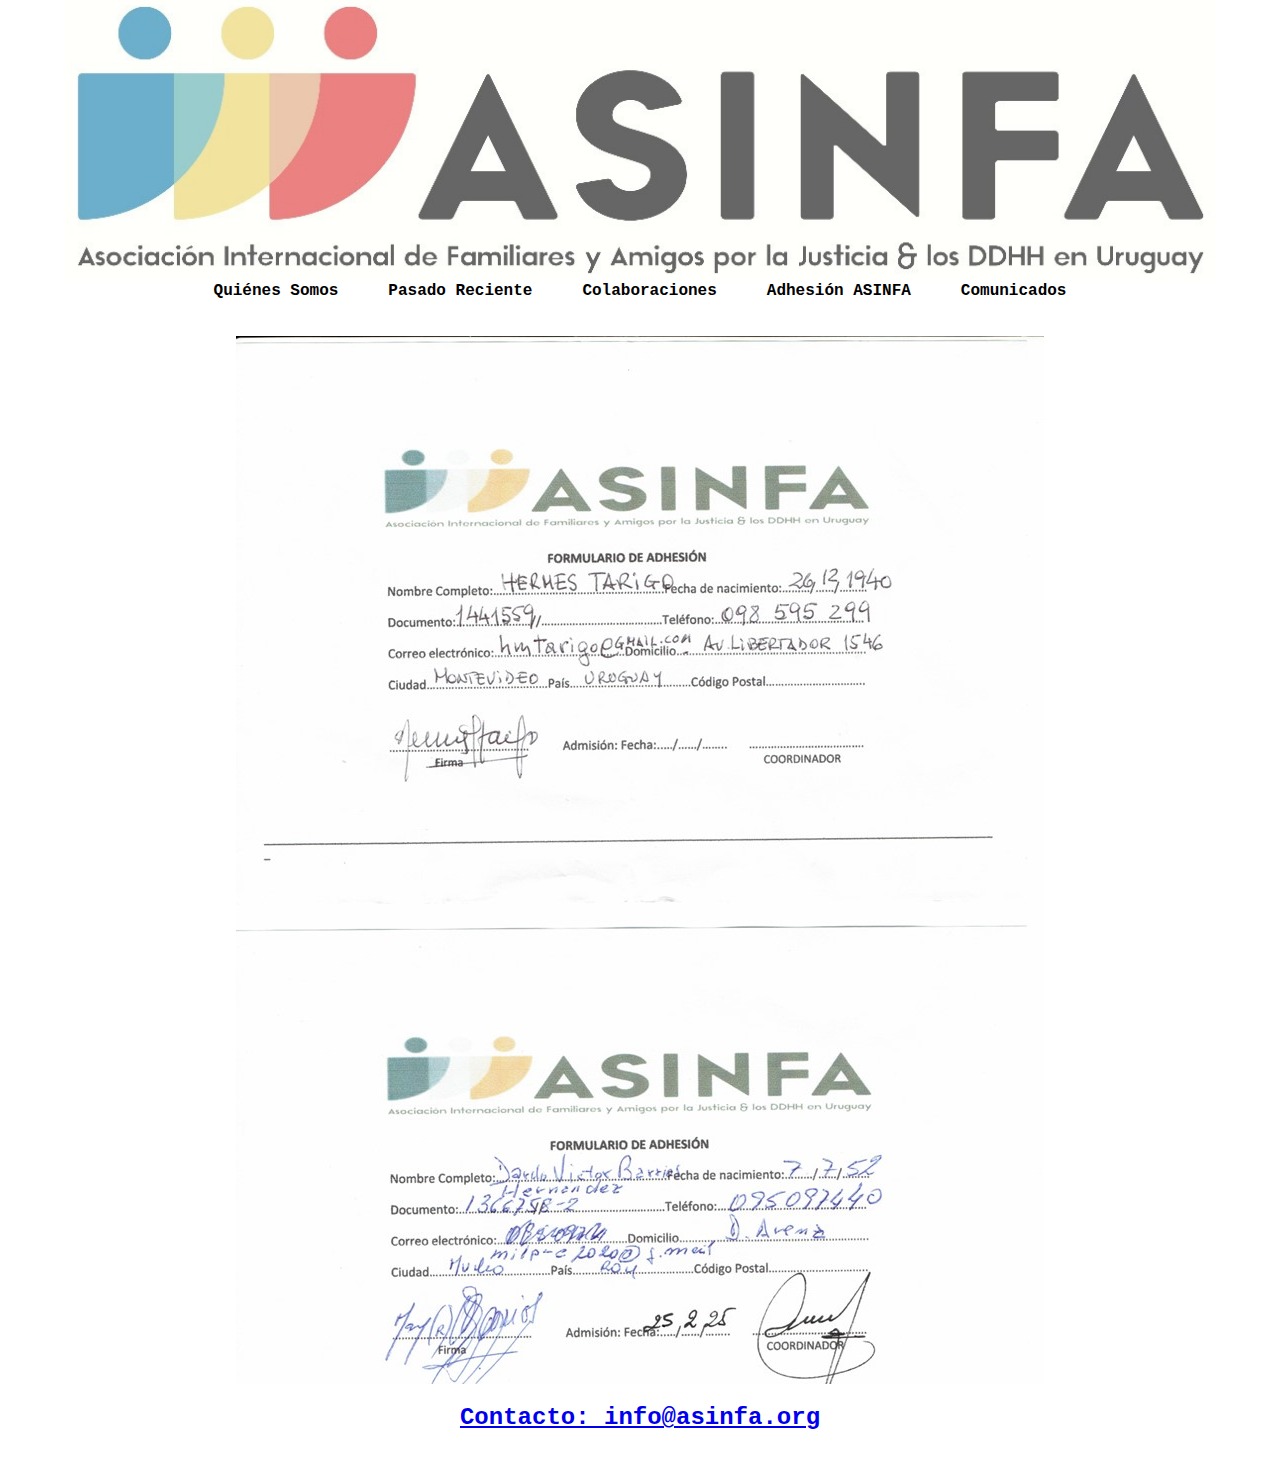
==== adhesion.html @ 7b592adf "Add files via upload" ====
<!DOCTYPE html PUBLIC "-//WAPFORUM//DTD XHTML Mobile 1.0//EN" "http://www.wapforum.org/DTD/xhtml-mobile10.dtd">
<html xmlns="http://www.w3.org/1999/xhtml" xml:lang="es" lang="es">
<head>
    <meta http-equiv="Content-Type" content="text/html; charset=utf-8" />
    <meta name="viewport" content="width=device-width, initial-scale=1.0" />
    <title>ASINFA - Asociación Internacional</title>
    <link rel="stylesheet" href="styles.css" />
    <style type="text/css">
<!--
.Estilo1 {
	font-size: x-large;
	font-weight: bold;
}
a {
	font-family: Consolas, "Andale Mono", "Lucida Console", "Lucida Sans Typewriter", Monaco, "Courier New", monospace;
}
-->
    </style>
<meta http-equiv="Content-Type" content="text/html; charset=utf-8" /></head>
<body>
   <header>
    <div class="container">
        <img src="logo.png" alt="ASINFA Logo" class="logo">
        <nav id="nav-menu">
            <ul>
                <li><a href="index.html">Quiénes Somos</a></li>
                <li><a href="pasado.html">Pasado Reciente</a></li>
                <li><a href="colaboraciones.html">Colaboraciones</a></li>
                <li><a href="adhesion.html">Adhesión ASINFA</a></li>
                <li><a href="Untitled-1.html">Comunicados</a></li>
            </ul>
        </nav>
    </div>
</header>

    <section id="quienes-somos">

<section id="proposito"></section>
<p align="center"><img src="Imagen1.jpg" width="808" height="1048" alt=""/></p>
<section id="proposito"></section>

    <footer>
        <p><a href="mailto:Contacto: info@asinfa.org" class="Estilo1">Contacto: info@asinfa.org</a></p>
    </footer>
</body>
</html>
---- styles.css ----
/* --- Estilos generales --- */
body {
    font-family: Arial, sans-serif;
    margin: 0;
    padding: 0;
}

/* --- Contenedor flexible --- */
.container {
    width: 90%;
    max-width: 1200px;
    margin: 0 auto;
}

/* --- Logo responsivo --- */
.logo {
    width: 100%;  /* Ocupará todo el ancho disponible */
    max-width: 100%; /* Se ajustará al ancho de la pantalla */
    height: auto; /* Mantendrá la proporción */
    display: block; /* Evita espacios innecesarios */
}

/* --- Menú de navegación --- */
nav ul {
    list-style: none;
    padding: 0;
    margin: 0;
    display: flex; /* Usa flexbox para alinear en una línea */
    justify-content: center; /* Centra los elementos */
    flex-wrap: wrap; /* Evita que se rompa en pantallas pequeñas */
}

nav ul li {
    margin: 0 10px; /* Espaciado entre elementos */
}

nav ul li a {
    text-decoration: none;
    color: #000;
    font-weight: bold;
    padding: 10px 15px;
    white-space: nowrap; /* Evita que el texto se divida en dos líneas */
}

/* --- Sección adaptable --- */
#quienes-somos {
    text-align: center;
    padding: 20px;
}

/* --- Media Queries para móviles --- */
@media (max-width: 600px) {
    nav ul {
        flex-wrap: nowrap; /* Intenta mantenerlo en una sola línea */
        overflow-x: auto; /* Agrega desplazamiento horizontal si es necesario */
        white-space: nowrap;
    }

    nav {
        width: 100%;
        overflow: hidden;
    }
}

}
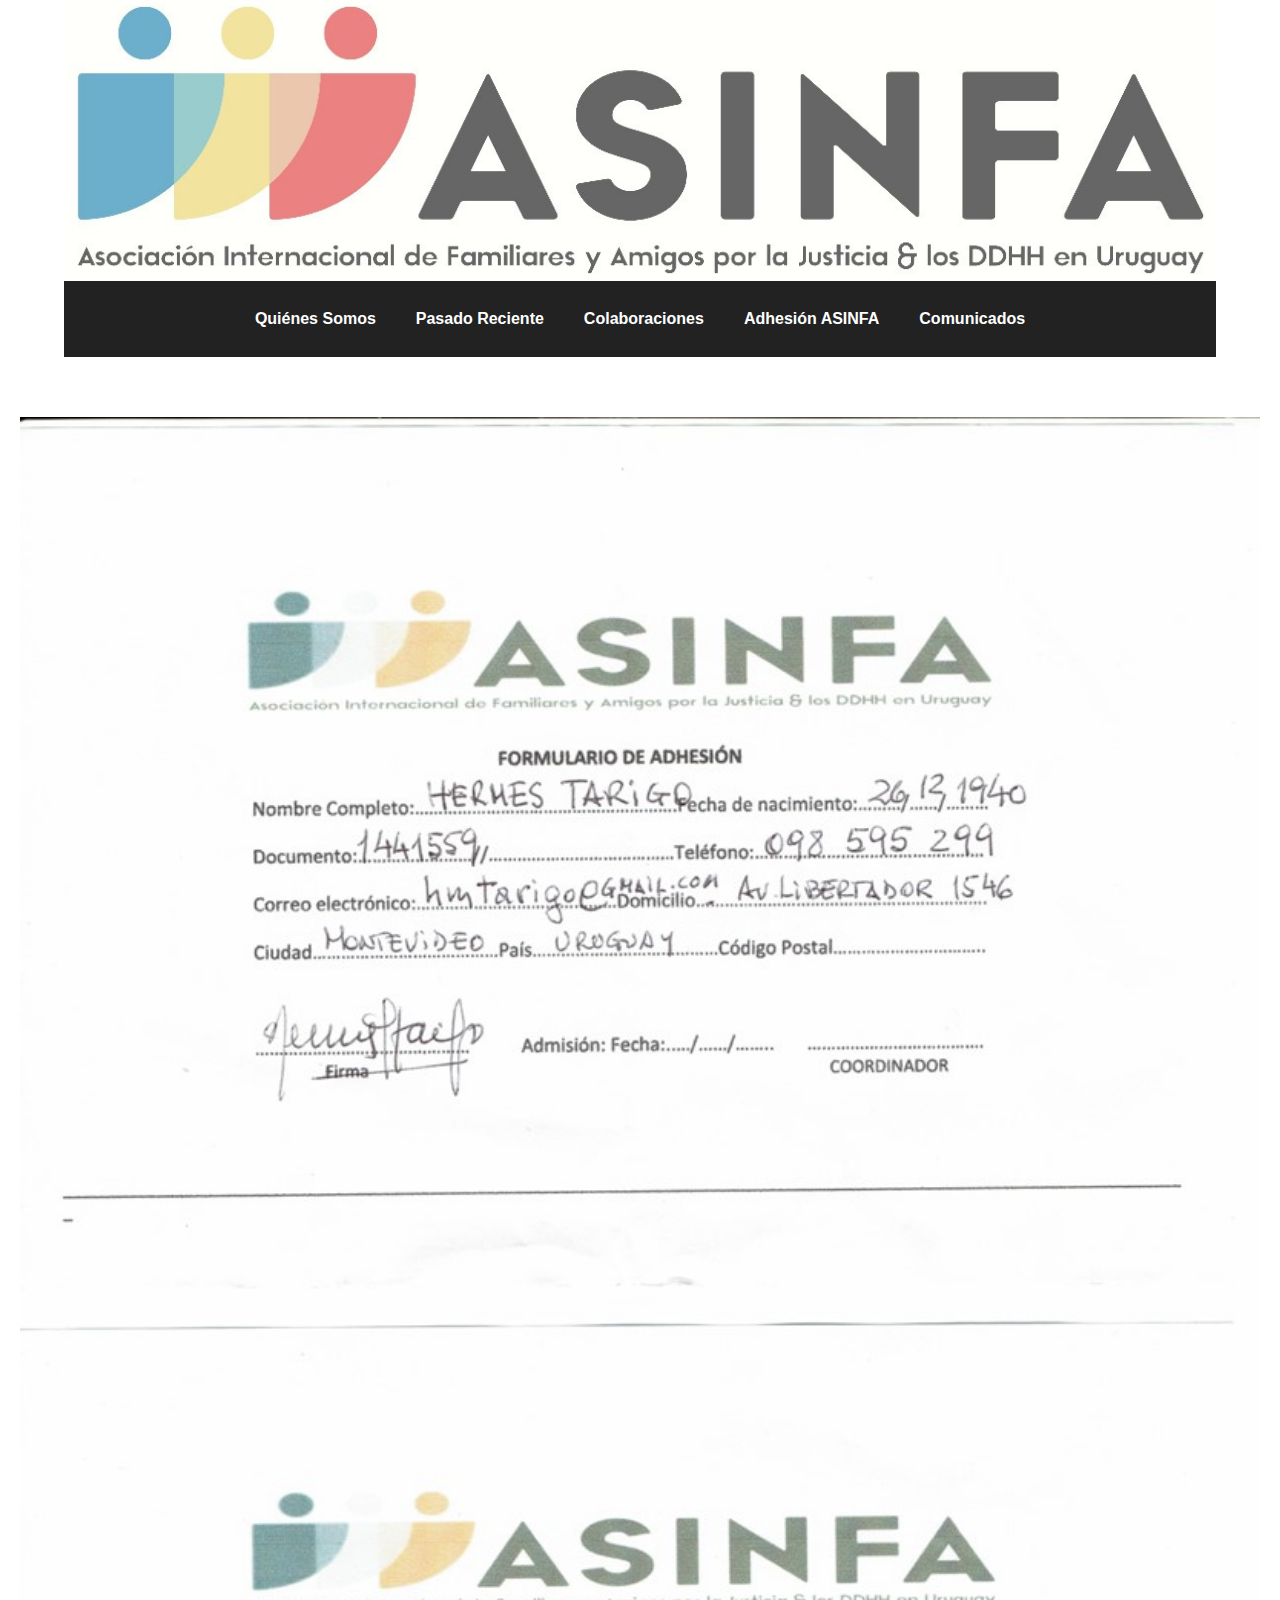
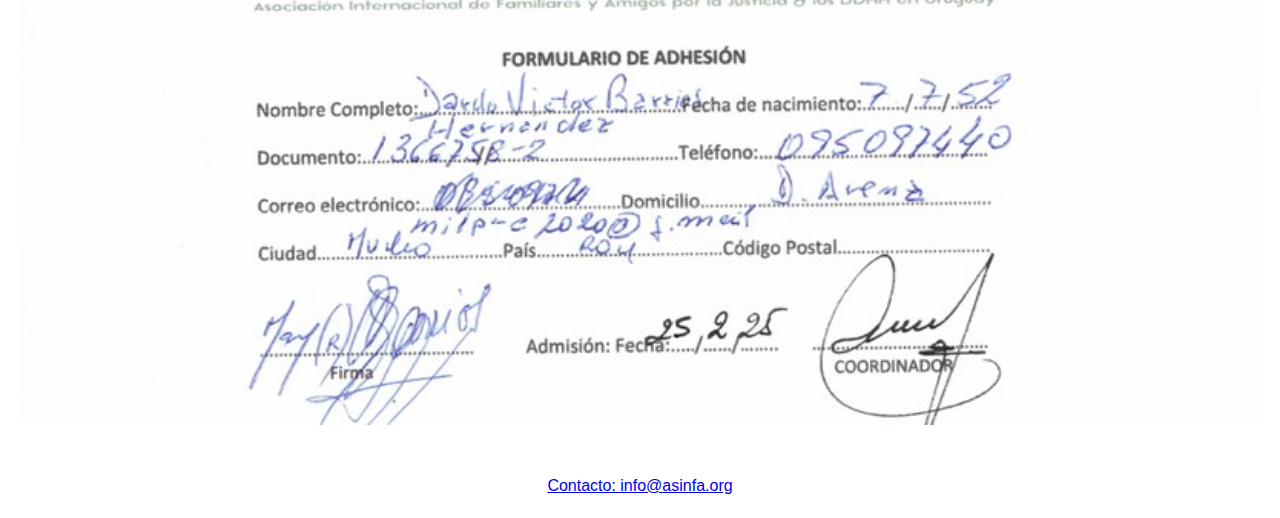
==== commit 029b3e8e: "Add files via upload" ====
--- a/adhesion.html
+++ b/adhesion.html
@@ -1,33 +1,121 @@
-<!DOCTYPE html PUBLIC "-//WAPFORUM//DTD XHTML Mobile 1.0//EN" "http://www.wapforum.org/DTD/xhtml-mobile10.dtd">
-<html xmlns="http://www.w3.org/1999/xhtml" xml:lang="es" lang="es">
+<!DOCTYPE html>
+<html lang="es">
 <head>
-    <meta http-equiv="Content-Type" content="text/html; charset=utf-8" />
-    <meta name="viewport" content="width=device-width, initial-scale=1.0" />
+    <meta charset="UTF-8">
+    <meta name="viewport" content="width=device-width, initial-scale=1.0">
     <title>ASINFA - Asociación Internacional</title>
-    <link rel="stylesheet" href="styles.css" />
-    <style type="text/css">
-<!--
-.Estilo1 {
-	font-size: x-large;
-	font-weight: bold;
-}
-a {
-	font-family: Consolas, "Andale Mono", "Lucida Console", "Lucida Sans Typewriter", Monaco, "Courier New", monospace;
-}
--->
+    <link rel="stylesheet" href="styles.css">
+    <style>
+        /* Ajustes generales */
+        * {
+            margin: 0;
+            padding: 0;
+            box-sizing: border-box;
+        }
+
+        body {
+            font-family: Arial, sans-serif;
+            line-height: 1.6;
+        }
+
+        /* Contenedor general */
+        .container {
+            width: 90%;
+            max-width: 1200px;
+            margin: 0 auto;
+        }
+
+        /* Logo responsivo */
+        .logo {
+            width: 100%;
+            max-width: 100%;
+            height: auto;
+            display: block;
+        }
+
+        /* Navegación responsiva */
+        nav {
+            background: #222;
+            padding: 10px;
+            text-align: center;
+        }
+
+        nav ul {
+            list-style: none;
+            padding: 0;
+            display: flex;
+            justify-content: center;
+            flex-wrap: wrap;
+        }
+
+        nav ul li {
+            margin: 5px;
+        }
+
+        nav ul li a {
+            color: white;
+            text-decoration: none;
+            font-size: 16px;
+            padding: 10px 15px;
+            display: block;
+        }
+
+        /* Menú hamburguesa */
+        .menu-toggle {
+            display: none;
+            background: none;
+            border: none;
+            font-size: 24px;
+            color: white;
+            cursor: pointer;
+        }
+
+        /* Sección principal */
+        section {
+            padding: 20px;
+            text-align: center;
+        }
+
+        /* Media queries para pantallas pequeñas */
+        @media (max-width: 768px) {
+            nav ul {
+                display: none;
+                flex-direction: column;
+                background: #222;
+                position: absolute;
+                width: 100%;
+                top: 60px;
+                left: 0;
+                text-align: center;
+            }
+
+            nav ul li {
+                width: 100%;
+            }
+
+            .menu-toggle {
+                display: block;
+            }
+
+            .show {
+                display: flex;
+            }
+        }
     </style>
-<meta http-equiv="Content-Type" content="text/html; charset=utf-8" /></head>
+</head>
 <body>
-   <header>
+
+<header>
     <div class="container">
         <img src="logo.png" alt="ASINFA Logo" class="logo">
-        <nav id="nav-menu">
+        <button class="menu-toggle">☰</button>
+        <nav>
             <ul>
                 <li><a href="index.html">Quiénes Somos</a></li>
                 <li><a href="pasado.html">Pasado Reciente</a></li>
                 <li><a href="colaboraciones.html">Colaboraciones</a></li>
                 <li><a href="adhesion.html">Adhesión ASINFA</a></li>
-                <li><a href="Untitled-1.html">Comunicados</a></li>
+                <li><a href="comunicados.html">Comunicados</a></li>
             </ul>
         </nav>
     </div>
@@ -36,7 +124,7 @@
     <section id="quienes-somos">
 
 <section id="proposito"></section>
-<p align="center"><img src="Imagen1.jpg" width="808" height="1048" alt=""/></p>
+<p align="center"><img src="Imagen1.jpg" width="100%" height="100%" alt=""/></p>
 <section id="proposito"></section>
 
     <footer>
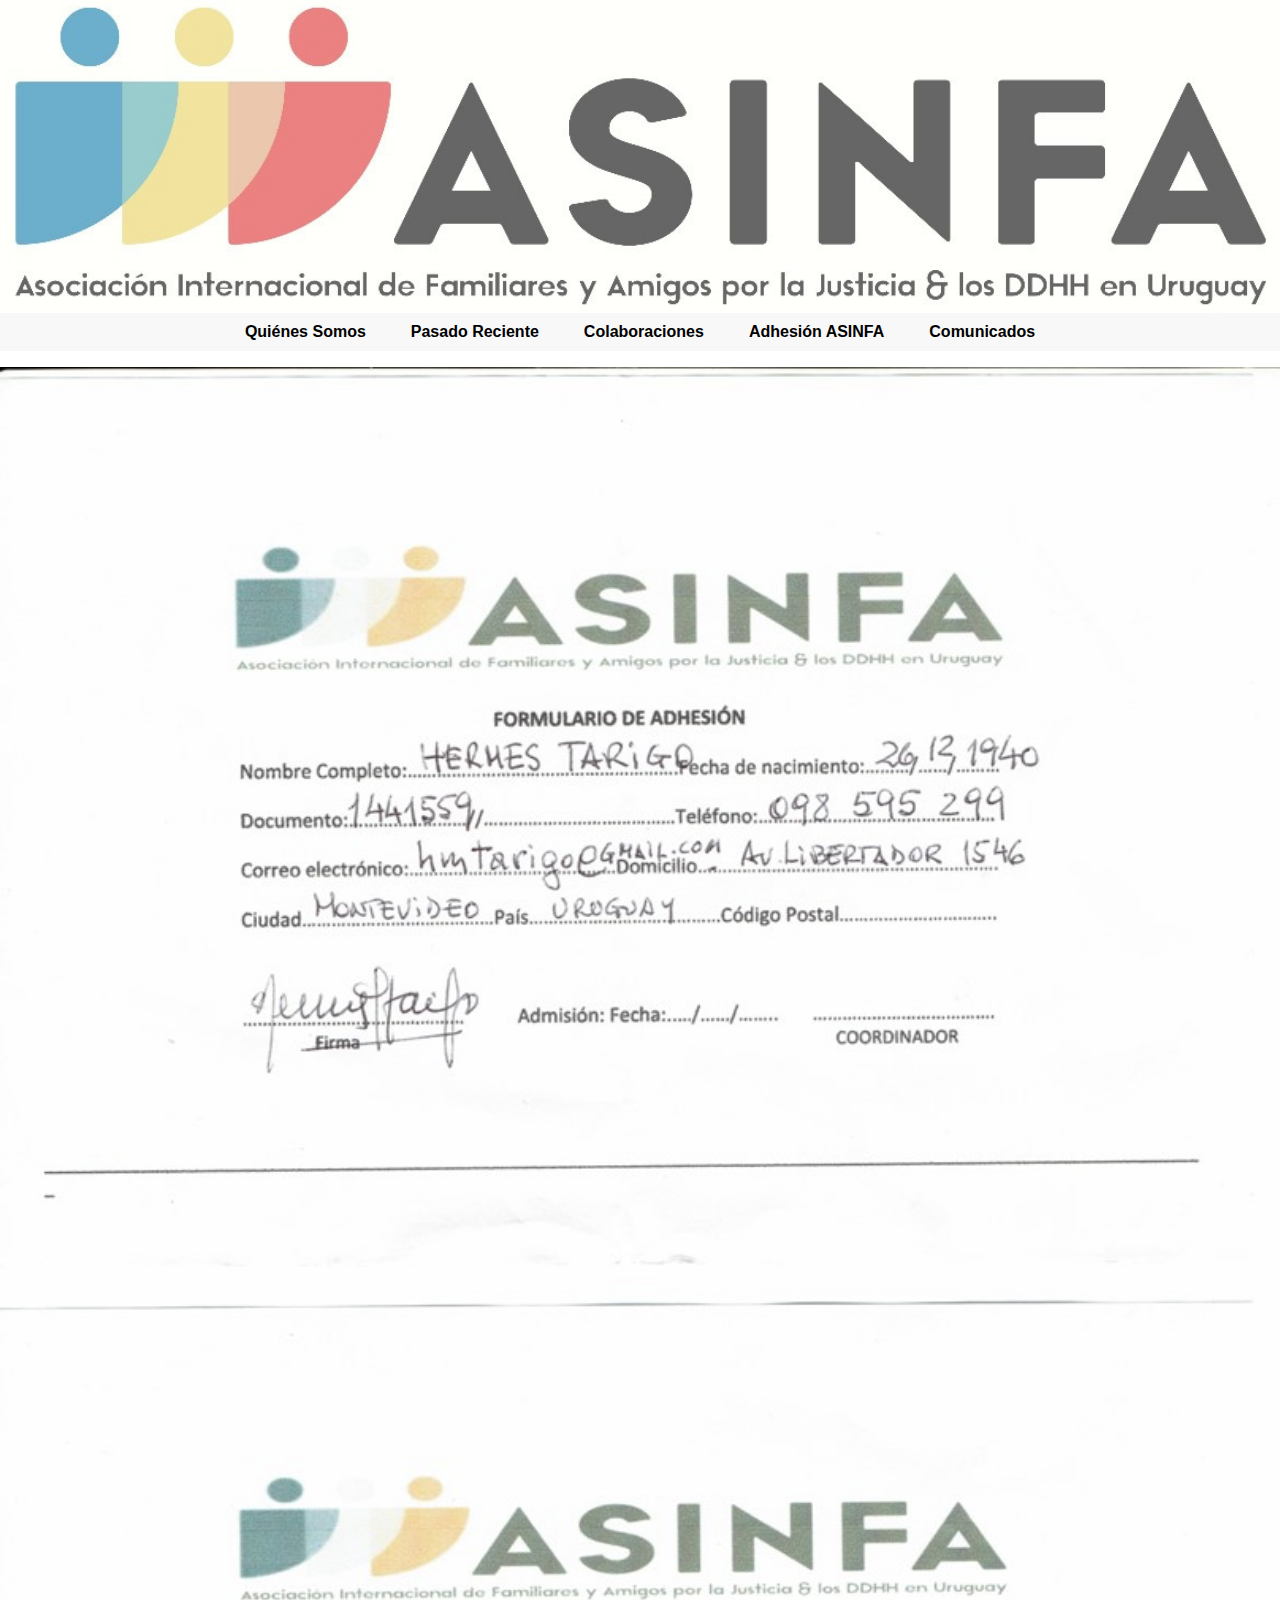
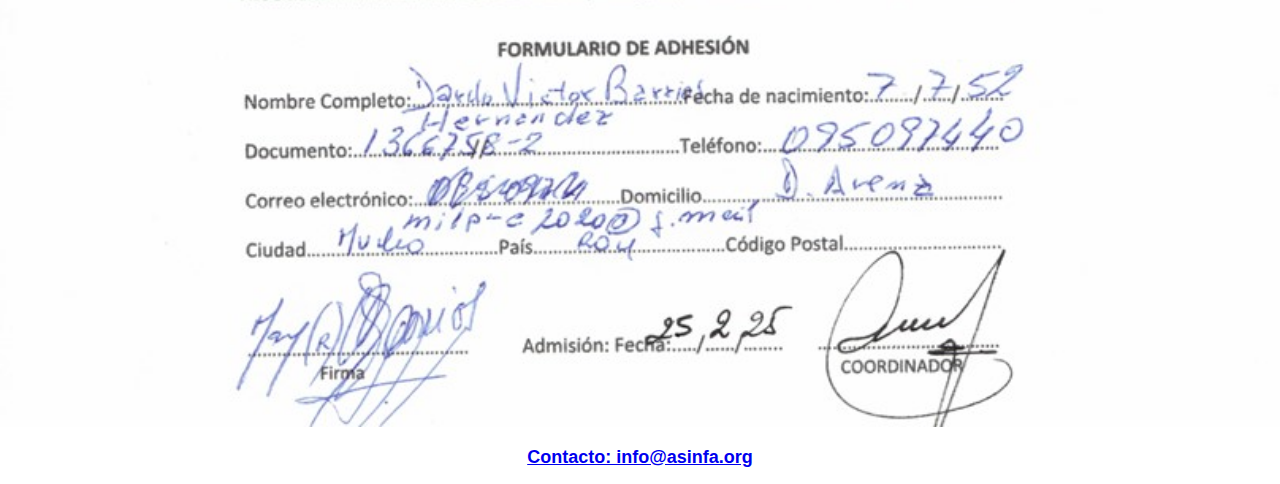
==== commit bf2a057e: "Add files via upload" ====
--- a/adhesion.html
+++ b/adhesion.html
@@ -3,123 +3,35 @@
 <head>
     <meta charset="UTF-8">
     <meta name="viewport" content="width=device-width, initial-scale=1.0">
-    <title>ASINFA - Asociación Internacional</title>
+<title>ASINFA - Asociación Internacional</title>
     <link rel="stylesheet" href="styles.css">
-    <style>
-        /* Ajustes generales */
-        * {
-            margin: 0;
-            padding: 0;
-            box-sizing: border-box;
-        }
-
-        body {
-            font-family: Arial, sans-serif;
-            line-height: 1.6;
-        }
-
-        /* Contenedor general */
-        .container {
-            width: 90%;
-            max-width: 1200px;
-            margin: 0 auto;
-        }
-
-        /* Logo responsivo */
-        .logo {
-            width: 100%;
-            max-width: 100%;
-            height: auto;
-            display: block;
-        }
-
-        /* Navegación responsiva */
-        nav {
-            background: #222;
-            padding: 10px;
-            text-align: center;
-        }
-
-        nav ul {
-            list-style: none;
-            padding: 0;
-            display: flex;
-            justify-content: center;
-            flex-wrap: wrap;
-        }
-
-        nav ul li {
-            margin: 5px;
-        }
-
-        nav ul li a {
-            color: white;
-            text-decoration: none;
-            font-size: 16px;
-            padding: 10px 15px;
-            display: block;
-        }
-
-        /* Menú hamburguesa */
-        .menu-toggle {
-            display: none;
-            background: none;
-            border: none;
-            font-size: 24px;
-            color: white;
-            cursor: pointer;
-        }
-
-        /* Sección principal */
-        section {
-            padding: 20px;
-            text-align: center;
-        }
-
-        /* Media queries para pantallas pequeñas */
-        @media (max-width: 768px) {
-            nav ul {
-                display: none;
-                flex-direction: column;
-                background: #222;
-                position: absolute;
-                width: 100%;
-                top: 60px;
-                left: 0;
-                text-align: center;
-            }
-
-            nav ul li {
-                width: 100%;
-            }
-
-            .menu-toggle {
-                display: block;
-            }
-
-            .show {
-                display: flex;
-            }
-        }
-    </style>
+<meta http-equiv="Content-Type" content="text/html; charset=utf-8">
+<style type="text/css">
+<!--
+.Estilo1 {
+	font-size: large;
+	font-weight: bold;
+}
+.Estilo2 {font-size: large}
+.Estilo3 {
+	color: #09087B
+}
+-->
+</style>
 </head>
 <body>
-
-<header>
-    <div class="container">
+    <header>
         <img src="logo.png" alt="ASINFA Logo" class="logo">
-        <button class="menu-toggle">☰</button>
         <nav>
             <ul>
                 <li><a href="index.html">Quiénes Somos</a></li>
                 <li><a href="pasado.html">Pasado Reciente</a></li>
                 <li><a href="colaboraciones.html">Colaboraciones</a></li>
                 <li><a href="adhesion.html">Adhesión ASINFA</a></li>
-                <li><a href="comunicados.html">Comunicados</a></li>
+                <li><a href="Untitled-1.html">Comunicados</a></li>
             </ul>
         </nav>
-    </div>
-</header>
+    </header>
 
     <section id="quienes-somos">
 
--- a/styles.css
+++ b/styles.css
@@ -1,14 +1,15 @@
 /* --- Estilos generales --- */
 body {
-    font-family: Arial, sans-serif;
-    margin: 0;
-    padding: 0;
+	font-family: Arial, sans-serif;
+	margin: 0;
+	padding: 0;
+	text-align: center;
 }
 
 /* --- Contenedor flexible --- */
 .container {
-    width: 90%;
-    max-width: 1200px;
+    width: 100%;
+    max-width: 100%;
     margin: 0 auto;
 }
 
@@ -21,17 +22,27 @@
 }
 
 /* --- Menú de navegación --- */
+nav {
+    width: 100%;
+    overflow-x: auto; /* Permite desplazamiento horizontal si es necesario */
+    background: #f8f8f8; /* Fondo opcional para visibilidad */
+}
+
 nav ul {
     list-style: none;
     padding: 0;
     margin: 0;
-    display: flex; /* Usa flexbox para alinear en una línea */
-    justify-content: center; /* Centra los elementos */
-    flex-wrap: wrap; /* Evita que se rompa en pantallas pequeñas */
+    display: flex; /* Mantiene los elementos en una línea */
+    justify-content: center; /* Centra los apartados */
+    gap: 15px; /* Espacio entre los apartados */
+    flex-wrap: nowrap; /* Evita que se apilen en móviles */
+    overflow-x: auto; /* Agrega desplazamiento horizontal si es necesario */
+    white-space: nowrap; /* Evita que los textos se dividan */
 }
 
 nav ul li {
-    margin: 0 10px; /* Espaciado entre elementos */
+    margin: 0;
+    padding: 0;
 }
 
 nav ul li a {
@@ -39,28 +50,32 @@
     color: #000;
     font-weight: bold;
     padding: 10px 15px;
-    white-space: nowrap; /* Evita que el texto se divida en dos líneas */
+    display: block;
 }
 
-/* --- Sección adaptable --- */
-#quienes-somos {
-    text-align: center;
-    padding: 20px;
+/* --- Asegurar alineación correcta en móviles --- */
+@media (max-width: 768px) {
+    nav {
+        overflow-x: auto; /* Permite desplazamiento si los apartados no caben */
+        white-space: nowrap; /* Mantiene los apartados en línea */
+    }
+
+    nav ul {
+        justify-content: flex-start; /* Los alinea a la izquierda si no caben */
+        padding: 0 10px; /* Margen lateral para visibilidad */
+    }
+/* --- Contenedor flexible --- */
+.container {
+	width: 100%;
+	max-width: 100%;
+	margin: 0 auto;
+}
+/* --- Estilos generales --- */
+body {
+	font-family: Arial, sans-serif;
+	margin: 0;
+	padding: 0;
 }
 
-/* --- Media Queries para móviles --- */
-@media (max-width: 600px) {
-    nav ul {
-        flex-wrap: nowrap; /* Intenta mantenerlo en una sola línea */
-        overflow-x: auto; /* Agrega desplazamiento horizontal si es necesario */
-        white-space: nowrap;
-    }
-
-    nav {
-        width: 100%;
-        overflow: hidden;
-    }
-}
 
 }
-
